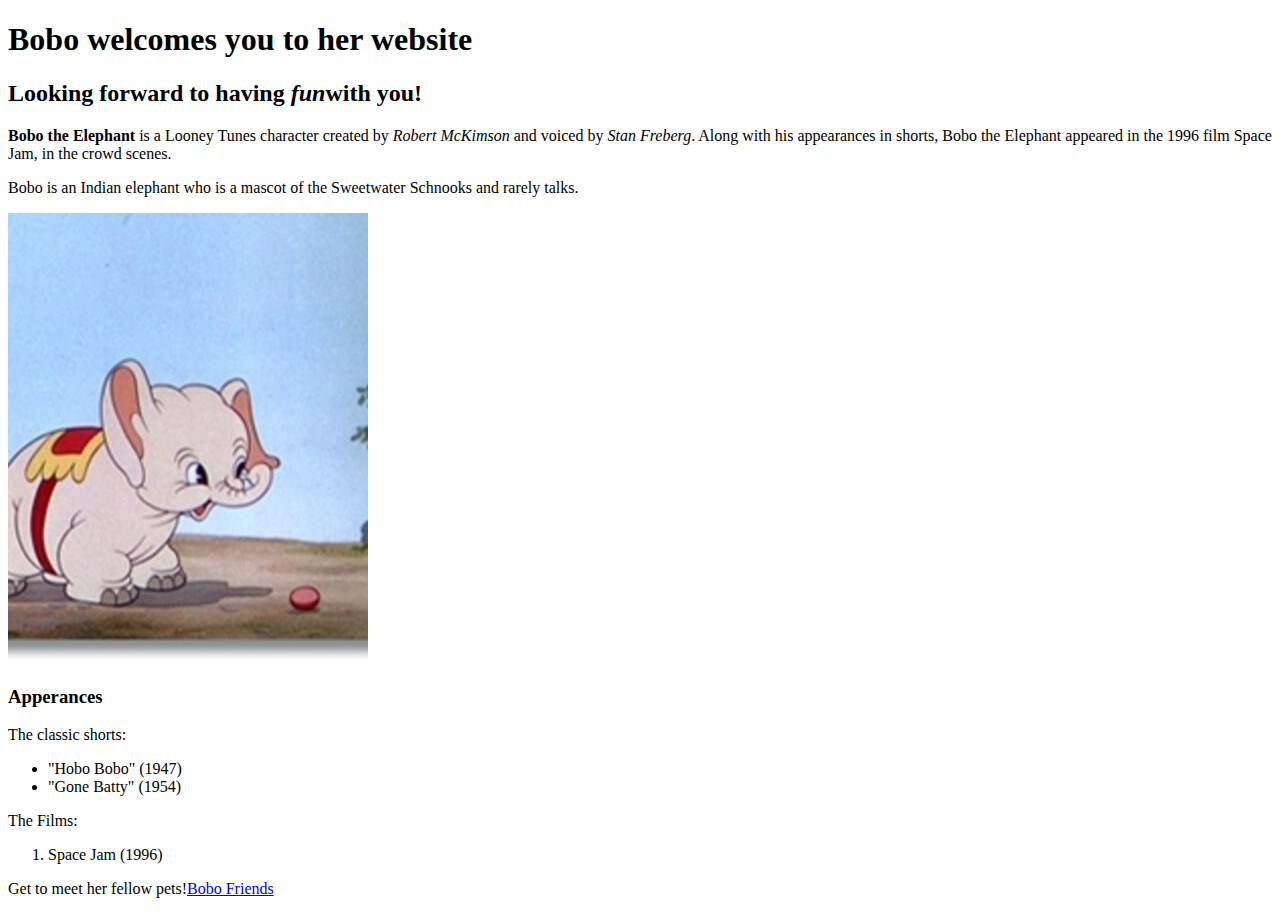
==== index.html @ c7213736 "add content to 2 main pages and images." ====
<!DOCTYPE html>
<html lang="en" dir="ltr">
  <head>
    <meta charset="utf-8">
    <title>Bobo The Pet</title>
  </head>
  <body>
    <h1>Bobo welcomes you to her website</h1>
    <h2>Looking forward to having <em>fun</em>with you!</h2>

    <p><strong>Bobo the Elephant</strong> is a Looney Tunes character created by <em>Robert McKimson</em> and voiced by <em>Stan Freberg</em>. Along with his appearances in shorts, Bobo the Elephant appeared in the 1996 film Space Jam, in the crowd scenes.</p>
    <p>Bobo is an Indian elephant who is a mascot of the Sweetwater Schnooks and rarely talks.</p>
    <img src="images/Bobotheelephant.jpg" alt="Bobo the Elephant">

    <h3>Apperances</h3>

    <p>The classic shorts:</p>
    <ul>
      <li>"Hobo Bobo" (1947)</li>
      <li>"Gone Batty" (1954)</li>
    </ul>

    <p>The Films:</p>
    <ol>
      <li>Space Jam (1996)</li>
    </ol>

    <p>Get to meet her fellow pets!<a href="bobo-friends.html">Bobo Friends</a></p>
  </body>
</html>
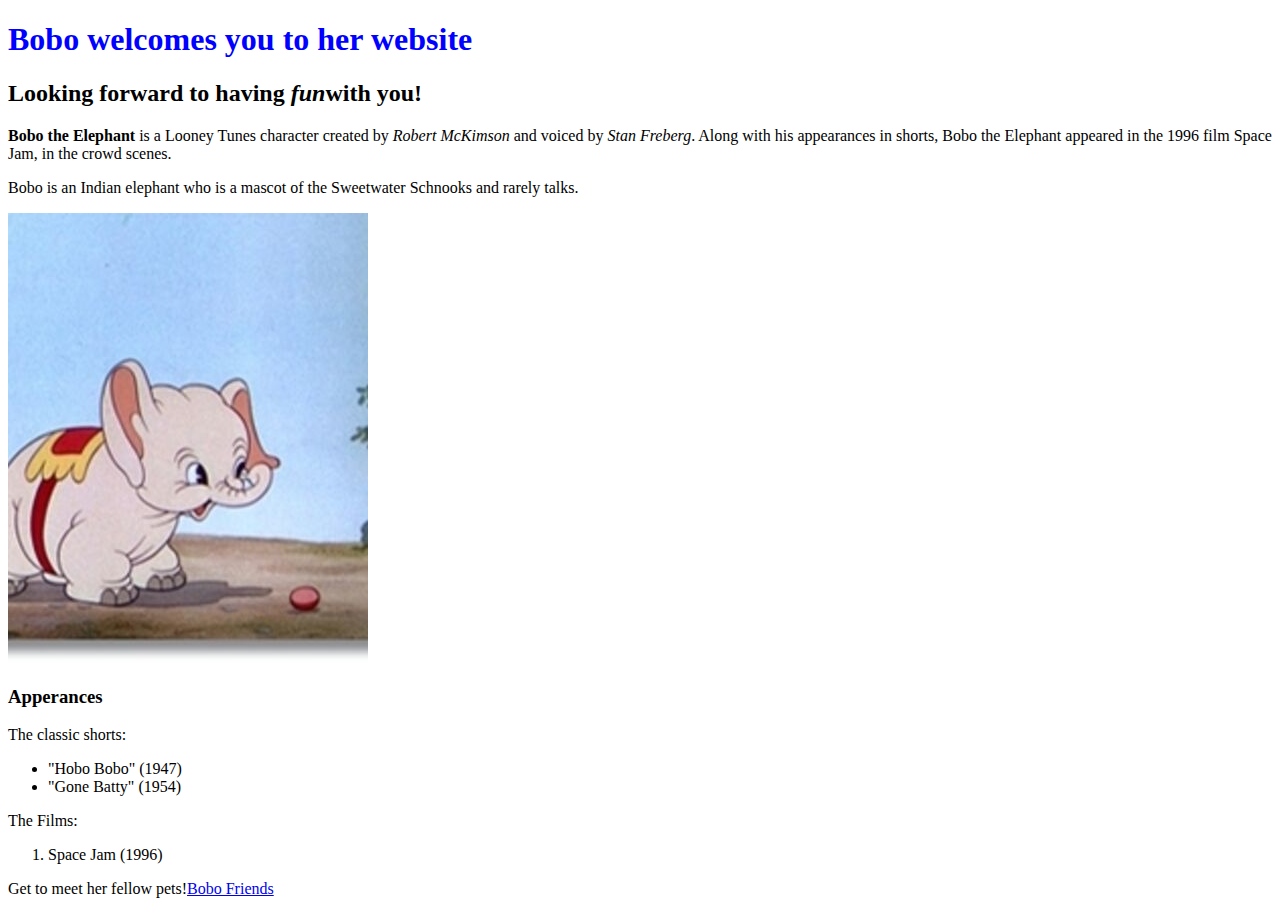
==== commit b083dd58: "Edits on readme, and four pages." ====
--- a/index.html
+++ b/index.html
@@ -3,6 +3,8 @@
   <head>
     <meta charset="utf-8">
     <title>Bobo The Pet</title>
+    <link rel="stylesheet" href="/css/main.css">
+    <link rel="stylesheet" href="/css/styles.css">
   </head>
   <body>
     <h1>Bobo welcomes you to her website</h1>
--- a/css/main.css
+++ b/css/main.css
@@ -0,0 +1,3 @@
+h1{
+  color: blue
+  }
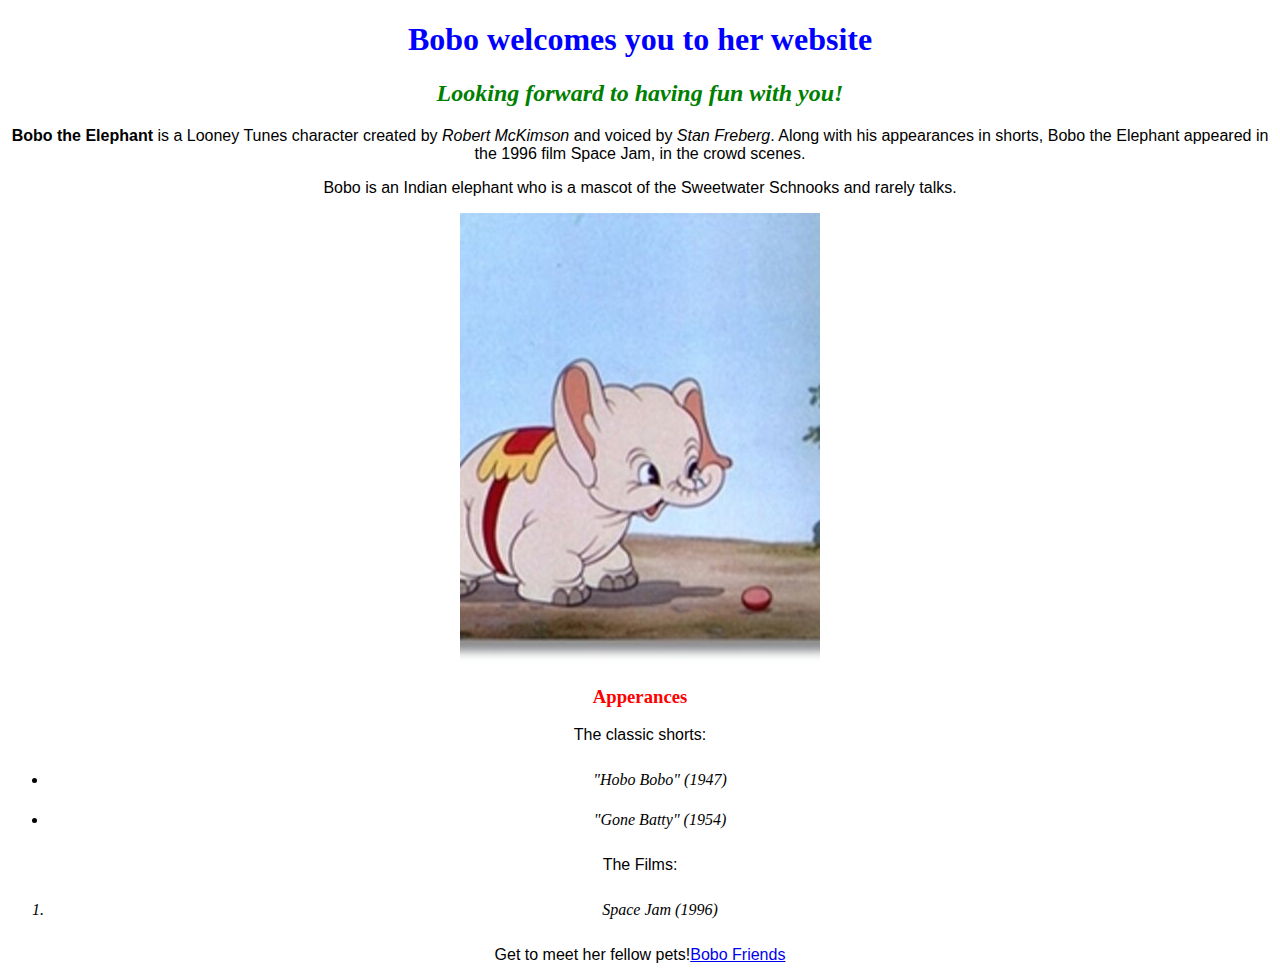
==== commit 474da470: "added css code" ====
--- a/index.html
+++ b/index.html
@@ -3,16 +3,15 @@
   <head>
     <meta charset="utf-8">
     <title>Bobo The Pet</title>
-    <link rel="stylesheet" href="/css/main.css">
-    <link rel="stylesheet" href="/css/styles.css">
+    <link rel="stylesheet" href="css/main.css" type="text/css">
   </head>
   <body>
     <h1>Bobo welcomes you to her website</h1>
-    <h2>Looking forward to having <em>fun</em>with you!</h2>
+    <h2>Looking forward to having <em>fun</em> with you!</h2>
 
     <p><strong>Bobo the Elephant</strong> is a Looney Tunes character created by <em>Robert McKimson</em> and voiced by <em>Stan Freberg</em>. Along with his appearances in shorts, Bobo the Elephant appeared in the 1996 film Space Jam, in the crowd scenes.</p>
     <p>Bobo is an Indian elephant who is a mascot of the Sweetwater Schnooks and rarely talks.</p>
-    <img src="images/Bobotheelephant.jpg" alt="Bobo the Elephant">
+    <p><img src="images/Bobotheelephant.jpg" alt="Bobo the Elephant"></p>
 
     <h3>Apperances</h3>
 
--- a/css/main.css
+++ b/css/main.css
@@ -1,3 +1,31 @@
-h1{
-  color: blue
-  }
+h1 {
+  color: blue;
+  text-align: center;
+}
+h2 {
+  color: green;
+  font-style: italic;
+  text-align: center;
+}
+h3 {
+  color: red;
+  font-style: bold;
+  text-align: center;
+}
+p {
+  font-family: sans-serif;
+  text-align: center;
+}
+ul {
+  line-height: 40px;
+  font-style: italic;
+  text-align: center;
+}
+ol {
+  line-height: 40px;
+  font-style: italic;
+  text-align: center;
+}
+li {
+  text-align: center;
+}
